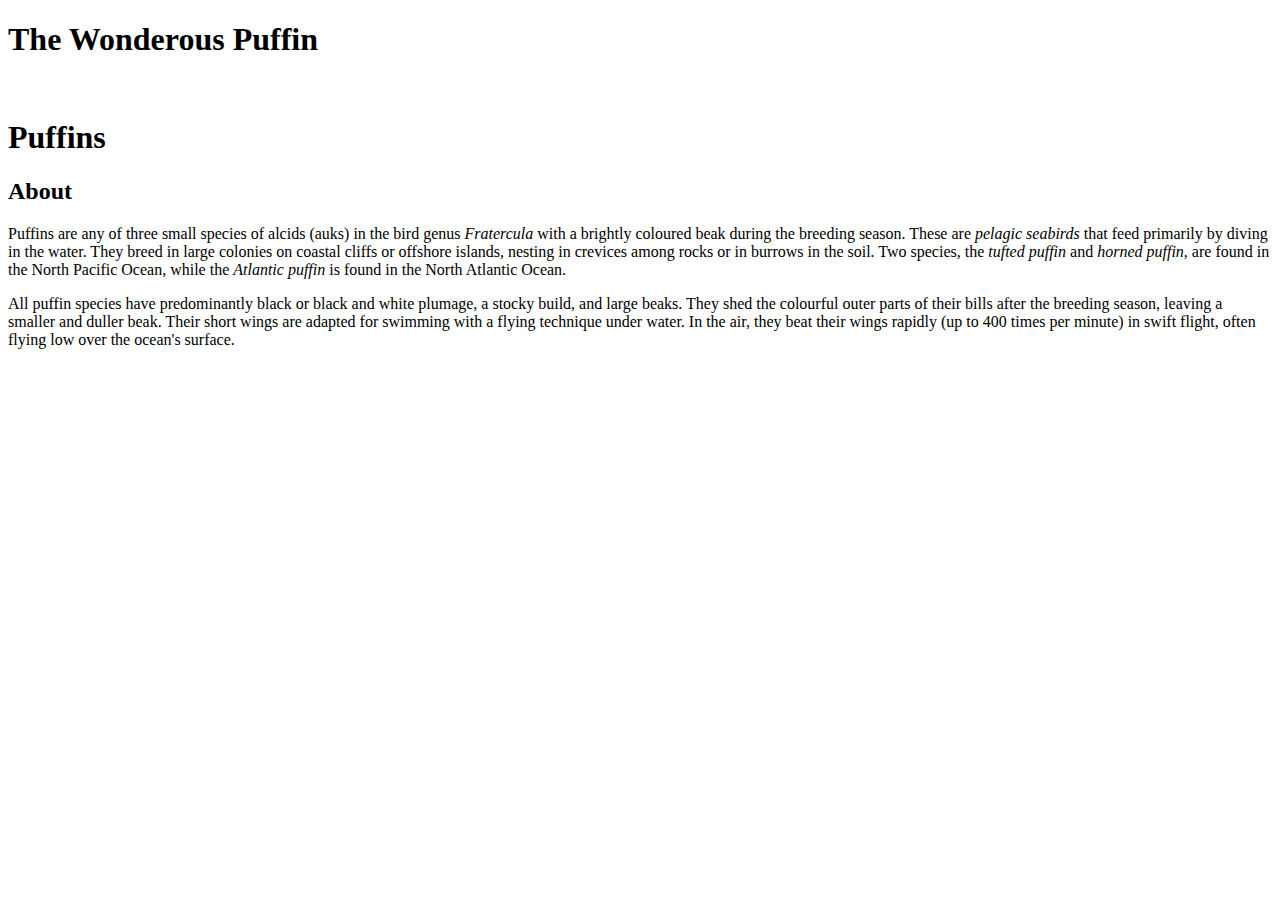
==== index.html @ 48b414f9 "Update index.html" ====
<!DOCTYPE html>
<html>
  <head>
    <meta charset="utf-8">
    <meta name="viewport" content="width=device-width">
    <title>The Wonderous Puffins</title>
    <link rel="canonical" href="//en.wikipedia.org/wiki/Puffin">
    <link rel="stylesheet" href="css/main.css" media="all">
    
    
    
  </head>  

  <body>
    
    <header>
      <h1> The Wonderous Puffin </h1>
      <img src="">
      
    </header>
    
    
    <h1>Puffins</h1>

    <h2>About</h2>
  
    <p>Puffins are any of three small species of alcids (auks) in the bird genus <i>Fratercula</i> with a brightly coloured beak during the breeding season. These are <em>pelagic seabirds</em> that feed primarily by diving in the water. They breed in large colonies on coastal cliffs or offshore islands, nesting in crevices among rocks or in burrows in the soil. Two species, the <em>tufted puffin</em> and <em>horned puffin</em>, are found in the North Pacific Ocean, while the <em>Atlantic puffin</em> is found in the North Atlantic Ocean.</p>

    <p>All puffin species have predominantly black or black and white plumage, a stocky build, and large beaks. They shed the colourful outer parts of their bills after the breeding season, leaving a smaller and duller beak. Their short wings are adapted for swimming with a flying technique under water. In the air, they beat their wings rapidly (up to 400 times per minute)  in swift flight, often flying low over the ocean's surface.</p>  
 
  </body>
</html>
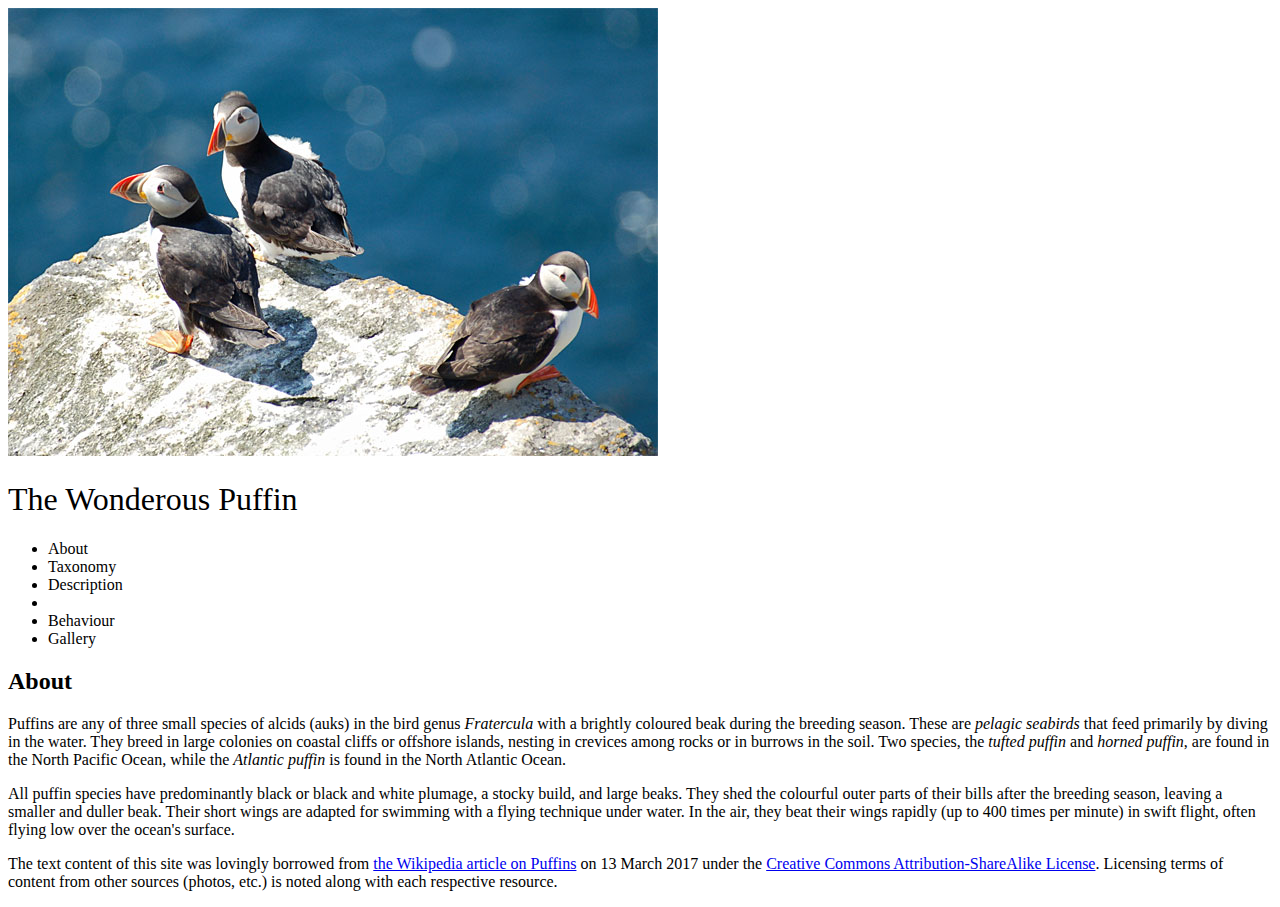
==== commit f1b8db23: "Update index.html" ====
--- a/index.html
+++ b/index.html
@@ -5,28 +5,46 @@
     <meta name="viewport" content="width=device-width">
     <title>The Wonderous Puffins</title>
     <link rel="canonical" href="//en.wikipedia.org/wiki/Puffin">
-    <link rel="stylesheet" href="css/main.css" media="all">
-    
-    
-    
+    <link rel="stylesheet" href="css/main.css" media="all">    
   </head>  
 
   <body>
     
-    <header>
+    <!--header-->
+    
+    <div class="header">
+      <img src="images/Puffin002.jpg">    
       <h1> The Wonderous Puffin </h1>
-      <img src="">
       
-    </header>
+    </div>
     
+    <!--Navigation-->
     
-    <h1>Puffins</h1>
-
+    <nav id="menu" role="navigation"> 
+      <ul> 
+        <li>About</li>
+        <li>Taxonomy</li>
+        <li>Description<li>
+        <li>Behaviour</li>
+        <li>Gallery</li>
+      </ul>    
+    </nav>
+    
+    <!--Page Content-->
+    
     <h2>About</h2>
   
     <p>Puffins are any of three small species of alcids (auks) in the bird genus <i>Fratercula</i> with a brightly coloured beak during the breeding season. These are <em>pelagic seabirds</em> that feed primarily by diving in the water. They breed in large colonies on coastal cliffs or offshore islands, nesting in crevices among rocks or in burrows in the soil. Two species, the <em>tufted puffin</em> and <em>horned puffin</em>, are found in the North Pacific Ocean, while the <em>Atlantic puffin</em> is found in the North Atlantic Ocean.</p>
 
     <p>All puffin species have predominantly black or black and white plumage, a stocky build, and large beaks. They shed the colourful outer parts of their bills after the breeding season, leaving a smaller and duller beak. Their short wings are adapted for swimming with a flying technique under water. In the air, they beat their wings rapidly (up to 400 times per minute)  in swift flight, often flying low over the ocean's surface.</p>  
  
+    
+    
+    <footer role="contentinfo">
+			<p id="copyright">The text content of this site was lovingly borrowed from <a href="//en.wikipedia.org/wiki/Puffin">the Wikipedia article on Puffins</a> on <time>13 March 2017</time> under the <a href="//en.wikipedia.org/wiki/Wikipedia:Text_of_Creative_Commons_Attribution-ShareAlike_3.0_Unported_License">Creative Commons Attribution-ShareAlike License</a>. Licensing terms of content from other sources (photos, etc.) is noted along with each respective resource.</p>
+		</footer>
+ 
+  
   </body>
+
 </html>
--- a/css/main.css
+++ b/css/main.css
@@ -0,0 +1,41 @@
+/* =================================================================
+ * Main CSS file for The Wonderous Puffins
+ * by helengrace4
+ * ================================================================= */
+
+/* Charset Controls */
+@charset "UTF-8";
+
+/* Media Query controls */
+@-moz-viewport {
+  width: device-width;
+  zoom: 1.0;
+}
+@-ms-viewport {
+  width: device-width;
+  zoom: 1.0;
+}
+@-o-viewport {
+  width: device-width;
+  zoom: 1.0;
+}
+@-webkit-viewport {
+  width: device-width;
+  zoom: 1.0;
+}
+@viewport {
+  width: device-width;
+  zoom: 1.0;
+}
+
+@font-face { 
+
+  <src: href="https://fonts.googleapis.com/css?family=Playfair+Display:400,400i,700,700i" rel="stylesheet">
+}
+
+
+body { font-family: 'Playfair Display', serif;
+}
+
+h1 {font-weight: normal;
+}
